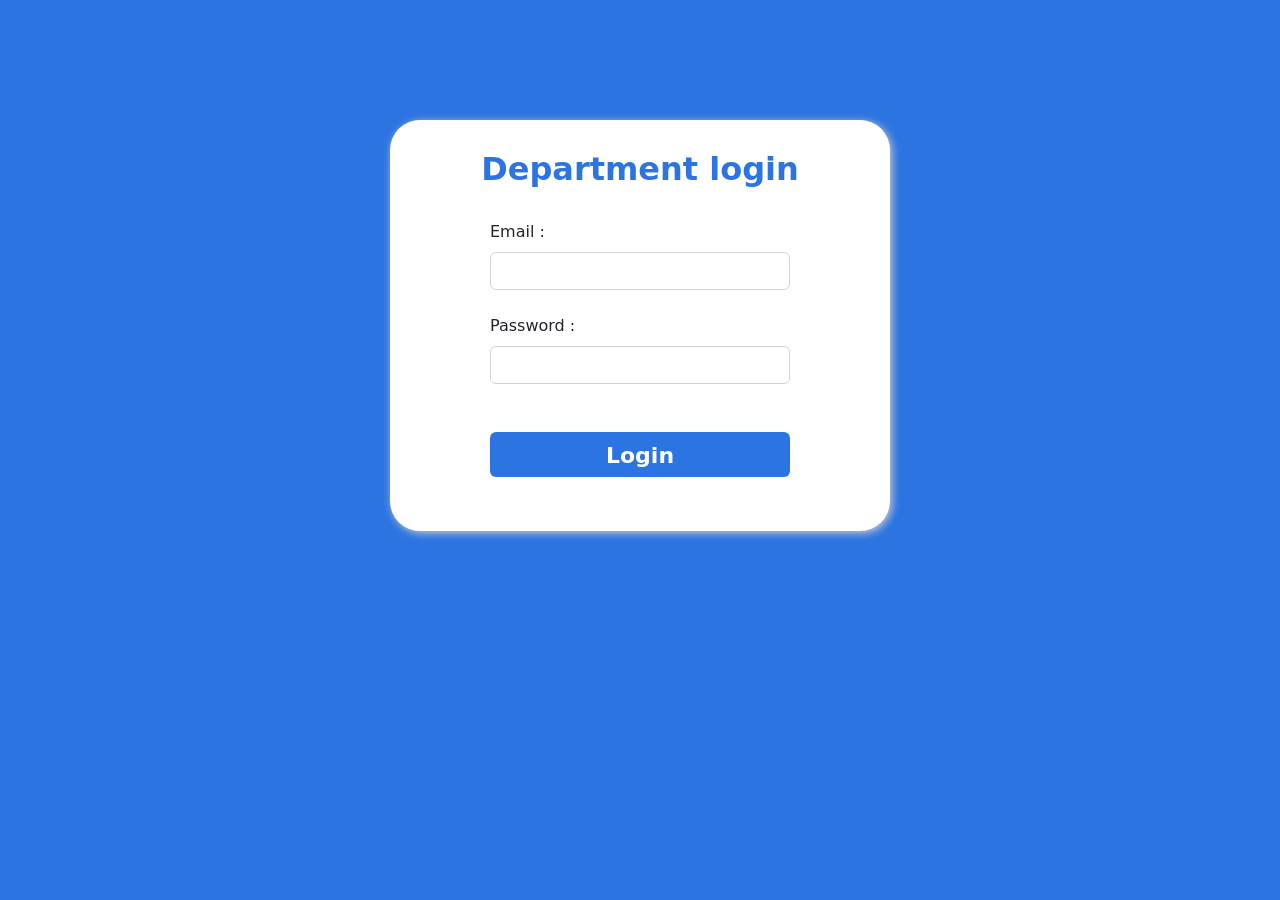
==== templates/index.html @ 033e1635 "Final" ====
<!DOCTYPE html>
<html lang="en">
<head>
    <meta charset="UTF-8">
    <meta http-equiv="X-UA-Compatible" content="IE=edge">
    <title>Department Login</title>
    <link rel="shortcut icon" href="/static/images/favicon.png" type="image/x-icon">
    <link rel="stylesheet" href="/static/css/bootstrap.css">
    <script src='/static/js/bootstrap.js'></script>
    <meta name="viewport" content="width=device-width, initial-scale=1">
    <link href="https://unpkg.com/aos@2.3.1/dist/aos.css" rel="stylesheet">
    <script src="https://unpkg.com/aos@2.3.1/dist/aos.js"></script>
</head>
<body style="background-color: #2b74e2;background-position:center;background-repeat: no-repeat;background-attachment: fixed;background-size: cover;">
  <script>
    const queryString = window.location.search;
    const urlParams = new URLSearchParams(queryString);
    if(urlParams.get('err')){
      document.write("<div style='position:fixed;bottom:30px; right:30px;background-color:tomato;padding:10px;border-radius:10px;box-shadow:2px 2px 4px #aaa;color:white;font-weight:600'>"+urlParams.get('err')+"</div>")
    }
    setTimeout(()=>{
        document.getElementById("err").style.display="none"
    }, 5000)
  </script>
  <div  data-aos="zoom-in" class="container" style="margin-top:120px;margin-bottom:100px;width:500px;max-width:100vw;background-color: white;padding:30px 0px;border-radius: 30px;box-shadow: 2px 2px 8px #ccc;">
    <h2 style="text-align: center;color:#2b74e2"><b>Department login</b></h2>
    <br>
    <form style="margin: 0 20%" action="{{ url_for('login')}}" method="post">
      <div class="form-outline mb-4">
        <label class="form-label" for="form2Example1">Email :</label>
        <input type="email" name="email" class="form-control" required/>
      </div>
      <div class="form-outline mb-4">
        <label class="form-label" for="form2Example2">Password :</label>
        <input type="password" name="password" class="form-control" required/>
      </div>
      <br>
      <center>
        <button type="submit" class="btn btn-block mb-4" style="width:100%"><b>Login</b></button>
      </center>
    </form>
  </div>
  <style>
    button{
      background-color: #2b74e2 !important;
      color:white !important;
      height:45px !important;
      font-size:22px !important;
    }
    .form-control:focus , .form-control:active{
      box-shadow: none !important;

    }
  </style>
  <script>
    AOS.init();
  </script>
</body>
</html>
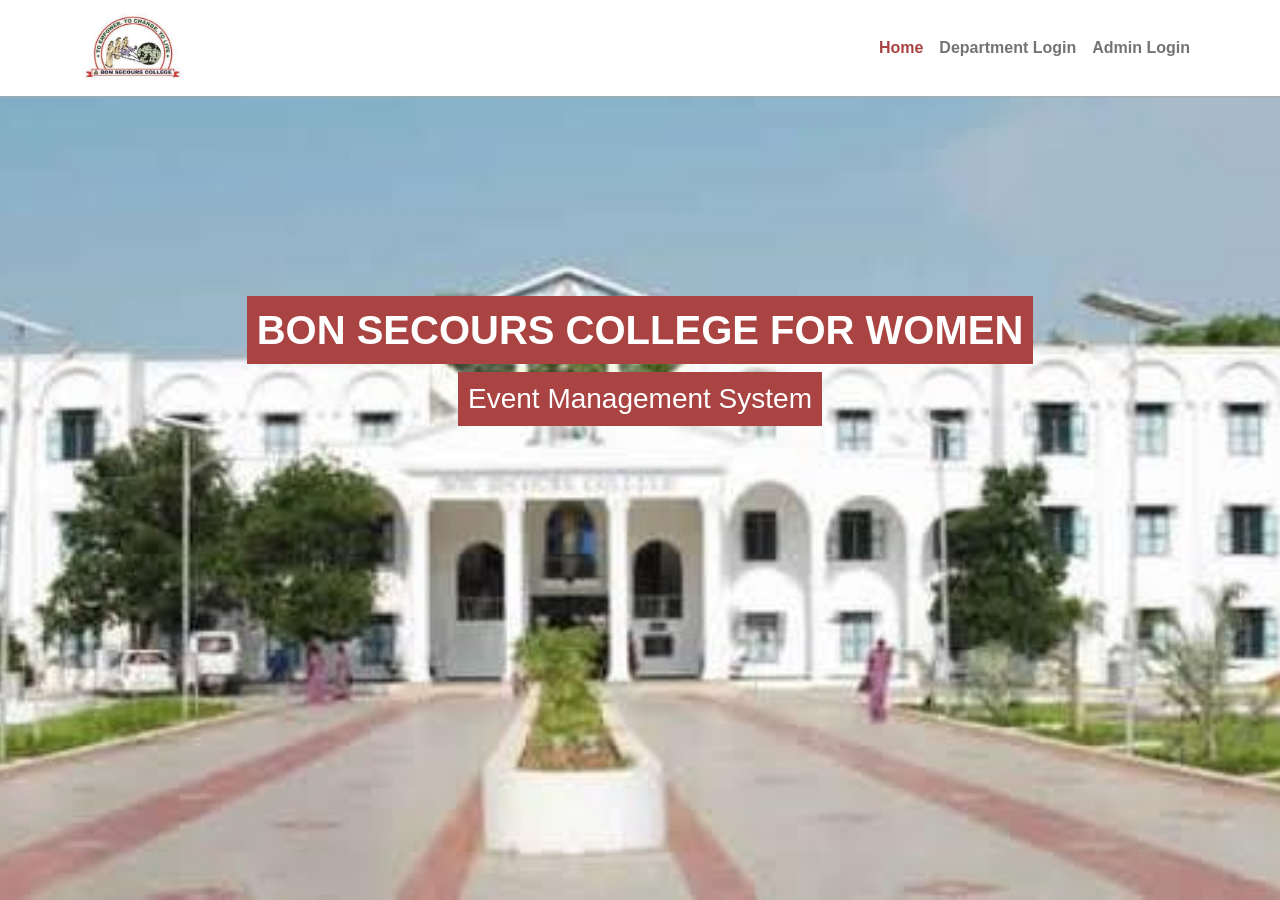
==== commit 105eee57: "Final" ====
--- a/templates/index.html
+++ b/templates/index.html
@@ -3,57 +3,49 @@
 <head>
     <meta charset="UTF-8">
     <meta http-equiv="X-UA-Compatible" content="IE=edge">
-    <title>Department Login</title>
-    <link rel="shortcut icon" href="/static/images/favicon.png" type="image/x-icon">
-    <link rel="stylesheet" href="/static/css/bootstrap.css">
-    <script src='/static/js/bootstrap.js'></script>
+    <title>Admin</title>
+    <link rel="stylesheet" href="/static/css/bootstrap.min.css">
+    <link rel="stylesheet" href="/static/style.css">
     <meta name="viewport" content="width=device-width, initial-scale=1">
-    <link href="https://unpkg.com/aos@2.3.1/dist/aos.css" rel="stylesheet">
-    <script src="https://unpkg.com/aos@2.3.1/dist/aos.js"></script>
+    <script src="/static/js/moment.js"></script>
+
 </head>
-<body style="background-color: #2b74e2;background-position:center;background-repeat: no-repeat;background-attachment: fixed;background-size: cover;">
-  <script>
-    const queryString = window.location.search;
-    const urlParams = new URLSearchParams(queryString);
-    if(urlParams.get('err')){
-      document.write("<div style='position:fixed;bottom:30px; right:30px;background-color:tomato;padding:10px;border-radius:10px;box-shadow:2px 2px 4px #aaa;color:white;font-weight:600'>"+urlParams.get('err')+"</div>")
-    }
-    setTimeout(()=>{
-        document.getElementById("err").style.display="none"
-    }, 5000)
-  </script>
-  <div  data-aos="zoom-in" class="container" style="margin-top:120px;margin-bottom:100px;width:500px;max-width:100vw;background-color: white;padding:30px 0px;border-radius: 30px;box-shadow: 2px 2px 8px #ccc;">
-    <h2 style="text-align: center;color:#2b74e2"><b>Department login</b></h2>
-    <br>
-    <form style="margin: 0 20%" action="{{ url_for('login')}}" method="post">
-      <div class="form-outline mb-4">
-        <label class="form-label" for="form2Example1">Email :</label>
-        <input type="email" name="email" class="form-control" required/>
-      </div>
-      <div class="form-outline mb-4">
-        <label class="form-label" for="form2Example2">Password :</label>
-        <input type="password" name="password" class="form-control" required/>
-      </div>
-      <br>
-      <center>
-        <button type="submit" class="btn btn-block mb-4" style="width:100%"><b>Login</b></button>
-      </center>
-    </form>
-  </div>
-  <style>
-    button{
-      background-color: #2b74e2 !important;
-      color:white !important;
-      height:45px !important;
-      font-size:22px !important;
-    }
-    .form-control:focus , .form-control:active{
-      box-shadow: none !important;
+<body style="background:url('/static/bg.jpg');background-position: center;background-size: cover;background-repeat: no-repeat;">
 
-    }
-  </style>
-  <script>
-    AOS.init();
-  </script>
+<nav class="navbar navbar-expand-lg sticky-top" style="background:white;box-shadow:1px 1px 2px #aaa;">
+    <div class="container">
+        <a class="navbar-brand" style="font-size:22px;font-weight:900;color:#2b74e2" href="">
+            <img src="/static/logo.jpg" height="70px">
+        </a>
+        <div class="collapse navbar-collapse" id="navbarTogglerDemo02">
+            <ul class="navbar-nav ms-auto mb-2 mb-lg-0">
+                <li class="nav-item">
+                    <a class="nav-link" aria-current="page" style="color:#a94442" href="/home">Home</a>
+                </li>
+
+                <li class="nav-item">
+                    <a class="nav-link" aria-current="page" href="/login">Department Login</a>
+                </li>
+
+                <li class="nav-item">
+                  <a class="nav-link" aria-current="page" href="/admin">Admin Login</a>
+              </li>
+            </ul>
+        </div>
+    </div>
+</nav>
+
+<style>
+  .nav-link{
+    font-weight:800
+  }
+</style>
+
+<div style="text-align:center;margin-top:200px;display: flex;flex-direction: column;align-items: center;">
+  <h1 style="font-size:40px;font-weight:900;color:#fff;background-color: #a94442;padding:10px">BON SECOURS COLLEGE FOR WOMEN</h1>
+  <h3 style="font-weight:500;color:#fff;background-color:#a94442;padding:10px">Event Management System</h3>
+</div>
+
+<script src="/static/js/bootstrap.bundle.js"></script>
 </body>
 </html>
--- a/static/style.css
+++ b/static/style.css
@@ -0,0 +1,31 @@
+::-webkit-scrollbar {
+  width: 5px;
+}
+::-webkit-scrollbar-track {
+  background: #f1f1f1;
+}
+::-webkit-scrollbar-thumb {
+  border-radius: 20px;
+  background: #aaa;
+}
+::-webkit-scrollbar-thumb:hover {
+  background: #aaa;
+}
+*{
+	margin:0px;
+	padding:0px;
+  font-family: 'Open Sans', sans-serif;
+  line-height: 1.7;
+
+}
+html,
+body {
+  height: 100%;
+
+}
+
+a.active {
+  color: #2b74e2 !important;
+  font-weight: 700;
+  text-shadow: 1px 1px 1px #aaa;
+}
